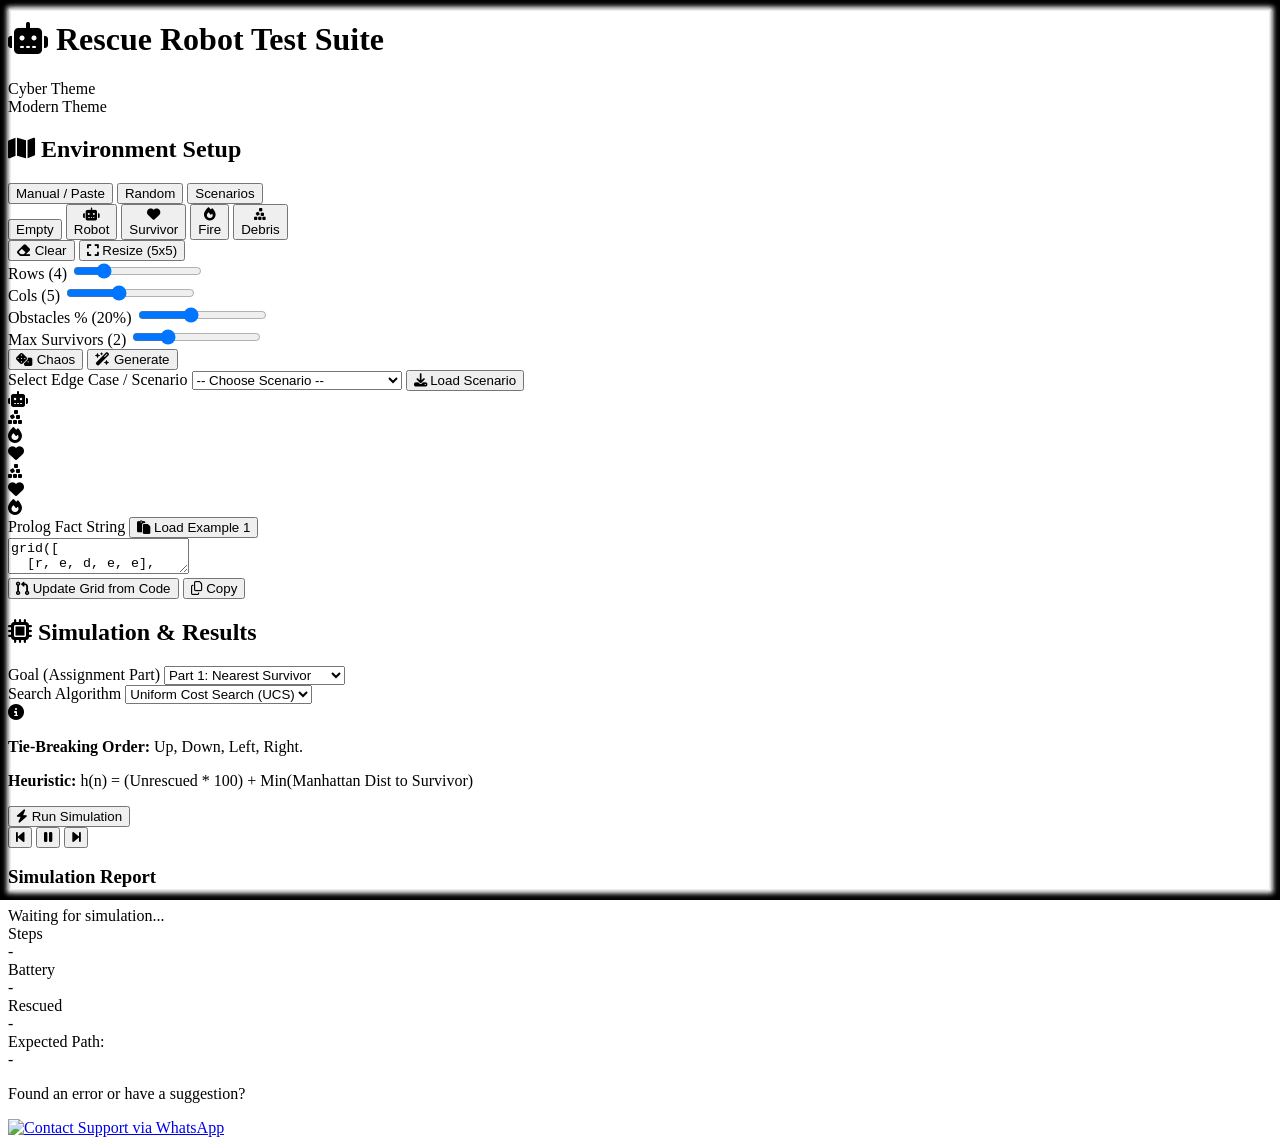
==== index.html @ 8b860c60 "Add files via upload" ====
<!DOCTYPE html>
<html lang="en" class="theme-cyber">
<head>
    <meta charset="UTF-8">
    <meta name="viewport" content="width=device-width, initial-scale=1.0">
    <title>Rescue Robot Test Suite</title>
    <!-- Favicon Robot -->
    <link rel="icon" href="data:image/svg+xml,<svg xmlns=%22http://www.w3.org/2000/svg%22 viewBox=%220 0 100 100%22><text y=%22.9em%22 font-size=%2290%22>🤖</text></svg>">
    <!-- Tailwind CSS CDN -->
    <script src="https://cdn.tailwindcss.com"></script>
    <script>
        tailwind.config = {
            darkMode: 'class',
            theme: {
                extend: {
                    colors: {
                        cyber: {
                            bg: '#0F172A',
                            panel: '#1E293B',
                            primary: '#38BDF8',
                            secondary: '#818CF8',
                            accent: '#F472B6',
                            text: '#F8FAFC'
                        },
                        modern: {
                            bg: '#F8FAFC',
                            panel: '#FFFFFF',
                            primary: '#3B82F6',
                            secondary: '#6366F1',
                            accent: '#EC4899',
                            text: '#0F172A'
                        }
                    }
                }
            }
        }
    </script>
    <style type="text/tailwindcss">
        @layer components {
            .btn-primary {
                @apply bg-cyber-primary text-gray-900 py-2 px-4 rounded font-semibold hover:bg-blue-400 transition-colors shadow-[0_0_15px_rgba(56,189,248,0.4)] hover:shadow-[0_0_20px_rgba(56,189,248,0.6)];
            }
            .theme-modern .btn-primary {
                @apply bg-modern-primary text-white shadow-md hover:bg-blue-600 hover:shadow-lg;
            }
            .btn-secondary {
                @apply bg-gray-700 text-white py-2 px-4 rounded hover:bg-gray-600 transition-colors;
            }
            .theme-modern .btn-secondary {
                @apply bg-gray-200 text-gray-800 hover:bg-gray-300;
            }
            .tab-btn {
                @apply px-4 py-2 text-sm font-semibold rounded-lg bg-gray-800 border border-gray-700 text-gray-400 hover:bg-gray-700 hover:text-white transition-colors flex-1 text-center cursor-pointer shadow-sm;
            }
            .tab-btn.active {
                @apply bg-cyber-primary border-cyber-primary text-gray-900 hover:bg-blue-400 shadow-[0_0_10px_rgba(56,189,248,0.4)];
            }
            .theme-modern .tab-btn {
                @apply bg-transparent border-transparent text-gray-600 hover:bg-gray-200;
            }
            .theme-modern .tab-btn.active {
                @apply bg-white border-gray-300 text-modern-primary shadow-sm hover:bg-gray-50;
            }
            .tool-btn {
                @apply p-2 rounded flex flex-col items-center justify-center gap-1 border-2 border-transparent transition-all opacity-60 hover:opacity-100;
            }
            .tool-btn.active {
                @apply border-cyber-primary bg-gray-800 opacity-100;
            }
            .theme-modern .tool-btn.active {
                @apply border-modern-primary bg-gray-100;
            }
            .grid-cell {
                @apply aspect-square rounded-lg cursor-pointer transition-all duration-300 flex items-center justify-center text-2xl shadow-md border border-[rgba(255,255,255,0.05)] relative;
            }
            .cell-e { @apply bg-gray-600/20 hover:bg-gray-500/30; }
            .theme-modern .cell-e { @apply bg-gray-200 hover:bg-gray-300; }
            .cell-r { @apply bg-blue-500 text-white shadow-[0_0_15px_rgba(59,130,246,0.5)]; z-index: 10; }
            .cell-s { @apply bg-green-500 text-white shadow-[0_0_15px_rgba(34,197,94,0.5)]; }
            .cell-f { @apply bg-orange-500 text-white animate-pulse shadow-[0_0_15px_rgba(249,115,22,0.5)]; }
            .cell-d { @apply bg-gray-500 text-white; }
        }
    </style>
    <!-- FontAwesome for icons -->
    <link rel="stylesheet" href="https://cdnjs.cloudflare.com/ajax/libs/font-awesome/6.4.0/css/all.min.css">
    <!-- Custom CSS -->
    <link rel="stylesheet" href="style.css">
</head>
<body class="bg-cyber-bg text-cyber-text transition-colors duration-500 min-h-screen font-sans flex flex-col items-center p-4">

    <!-- Header -->
    <header class="w-full max-w-6xl flex justify-between items-center py-4 mb-6 border-b border-gray-700">
        <h1 class="text-2xl font-bold flex items-center gap-3">
            <i class="fa-solid fa-robot text-cyber-primary"></i>
            Rescue Robot <span class="text-cyber-secondary font-light">Test Suite</span>
        </h1>
        <div class="flex items-center gap-4">
            <!-- Theme Toggle -->
            <label class="flex items-center cursor-pointer">
                <div class="mr-3 font-medium text-sm text-gray-400 theme-label">Cyber Theme</div>
                <div class="relative">
                    <input type="checkbox" id="theme-toggle" class="sr-only">
                    <div class="block bg-gray-600 w-14 h-8 rounded-full transition-colors toggle-bg"></div>
                    <div class="dot absolute left-1 top-1 bg-white w-6 h-6 rounded-full transition transform"></div>
                </div>
                <div class="ml-3 font-medium text-sm text-gray-400 theme-label">Modern Theme</div>
            </label>
        </div>
    </header>

    <!-- Main Content -->
    <main class="w-full max-w-6xl grid grid-cols-1 lg:grid-cols-2 gap-8">
        
        <!-- Left Panel: Setup -->
        <section class="panel p-6 rounded-2xl shadow-xl flex flex-col gap-6">
            <h2 class="text-xl font-semibold mb-2 border-b border-gray-700 pb-2"><i class="fa-solid fa-map"></i> Environment Setup</h2>
            
            <!-- Controls Tabs -->
            <div class="flex gap-2 mb-2 bg-gray-900/40 p-1.5 rounded-xl border border-gray-700/40">
                <button class="tab-btn active" data-target="tab-manual">Manual / Paste</button>
                <button class="tab-btn" data-target="tab-random">Random</button>
                <button class="tab-btn" data-target="tab-scenario">Scenarios</button>
            </div>

            <div id="tab-manual" class="tab-content block">
                <div class="flex gap-2 flex-wrap mb-4 paint-palette">
                    <button class="tool-btn active group" data-type="e" title="Empty (e)">
                        <div class="w-6 h-6 bg-gray-600 rounded"></div> <span class="text-sm">Empty</span>
                    </button>
                    <button class="tool-btn group" data-type="r" title="Robot (r)">
                        <div class="w-6 h-6 flex items-center justify-center bg-blue-500 rounded text-white text-xs"><i class="fa-solid fa-robot"></i></div> <span class="text-sm">Robot</span>
                    </button>
                    <button class="tool-btn group" data-type="s" title="Survivor (s)">
                        <div class="w-6 h-6 flex items-center justify-center bg-green-500 rounded text-white text-xs"><i class="fa-solid fa-heart"></i></div> <span class="text-sm">Survivor</span>
                    </button>
                    <button class="tool-btn group" data-type="f" title="Fire (f)">
                        <div class="w-6 h-6 flex items-center justify-center bg-orange-500 rounded text-white text-xs"><i class="fa-solid fa-fire"></i></div> <span class="text-sm">Fire</span>
                    </button>
                    <button class="tool-btn group" data-type="d" title="Debris (d)">
                        <div class="w-6 h-6 flex items-center justify-center bg-gray-500 rounded text-white text-xs"><i class="fa-solid fa-cubes-stacked"></i></div> <span class="text-sm">Debris</span>
                    </button>
                </div>
                <div class="flex gap-2">
                    <button id="btn-clear-grid" class="btn-secondary w-full"><i class="fa-solid fa-eraser"></i> Clear</button>
                    <button id="btn-expand-grid" class="btn-secondary w-full"><i class="fa-solid fa-expand"></i> Resize (5x5)</button>
                </div>
            </div>

            <div id="tab-random" class="tab-content hidden">
                <div class="grid grid-cols-2 gap-4">
                    <div>
                        <label class="block text-xs text-gray-400 mb-1">Rows (<span id="val-rows">4</span>)</label>
                        <input type="range" id="inp-rows" min="3" max="8" value="4" class="w-full">
                    </div>
                    <div>
                        <label class="block text-xs text-gray-400 mb-1">Cols (<span id="val-cols">5</span>)</label>
                        <input type="range" id="inp-cols" min="3" max="8" value="5" class="w-full">
                    </div>
                    <div>
                        <label class="block text-xs text-gray-400 mb-1">Obstacles % (<span id="val-obs">20</span>%)</label>
                        <input type="range" id="inp-obs" min="0" max="50" value="20" class="w-full">
                    </div>
                    <div>
                        <label class="block text-xs text-gray-400 mb-1">Max Survivors (<span id="val-surv">2</span>)</label>
                        <input type="range" id="inp-surv" min="1" max="5" value="2" class="w-full">
                    </div>
                </div>
                <div class="flex gap-2 mt-4">
                    <button id="btn-gen-chaos" class="btn-secondary w-1/3"><i class="fa-solid fa-dice"></i> Chaos</button>
                    <button id="btn-gen-random" class="btn-primary w-2/3"><i class="fa-solid fa-wand-magic-sparkles"></i> Generate</button>
                </div>
            </div>

            <div id="tab-scenario" class="tab-content hidden">
                <label class="block text-xs text-gray-400 mb-2">Select Edge Case / Scenario</label>
                <select id="sel-scenario" class="w-full bg-gray-800 text-white rounded p-2 border border-gray-600 mb-4">
                    <option value="" disabled selected>-- Choose Scenario --</option>
                    <option value="ex1">Example 1 (Assignment)</option>
                    <option value="ex2">Example 2 (Assignment)</option>
                    <option value="no-path">No Path Exists</option>
                    <option value="battery-death">Battery Depletion (Far Survivor)</option>
                    <option value="trapped">Trapped Robot</option>
                    <option value="no-survivor">No Survivors Present</option>
                </select>
                <button id="btn-load-scenario" class="btn-primary w-full"><i class="fa-solid fa-download"></i> Load Scenario</button>
            </div>

            <!-- The Grid Display -->
            <div class="flex-grow flex items-center justify-center p-6 bg-gray-900/50 rounded-xl border border-gray-700/30 min-h-[300px]">
                <div id="grid-container" class="grid gap-2 relative transition-all w-full max-w-lg mx-auto">
                    <!-- JavaScript will inject grid cells here -->
                </div>
            </div>

            <!-- Prolog Code Box -->
            <div class="relative mt-2">
                <div class="flex justify-between text-xs text-gray-400 mb-1">
                    <span>Prolog Fact String</span>
                    <button class="text-cyber-primary hover:text-white" onclick="document.getElementById('prolog-input').value = 'grid([\n  [r, e, d, e, e],\n  [e, e, f, e, s],\n  [d, e, e, e, e],\n  [e, s, e, f, e]\n]).'"><i class="fa-solid fa-paste"></i> Load Example 1</button>
                </div>
                <!-- Textarea so user can paste their own -->
                <textarea id="prolog-input" class="w-full bg-gray-900 text-green-400 font-mono text-sm p-3 rounded border border-gray-700 h-28 resize-none focus:outline-none focus:border-cyber-primary transition-colors" spellcheck="false"></textarea>
                <div class="flex gap-2 mt-2">
                    <button id="btn-parse-prolog" class="text-xs bg-gray-700 hover:bg-gray-600 px-3 py-1 rounded transition-colors"><i class="fa-solid fa-code-pull-request"></i> Update Grid from Code</button>
                    <button id="btn-copy-prolog" class="text-xs bg-gray-700 hover:bg-gray-600 px-3 py-1 rounded transition-colors ml-auto"><i class="fa-regular fa-copy"></i> Copy</button>
                </div>
            </div>

        </section>

        <!-- Right Panel: Simulator -->
        <section class="panel p-6 rounded-2xl shadow-xl flex flex-col gap-6">
            <h2 class="text-xl font-semibold mb-2 border-b border-gray-700 pb-2"><i class="fa-solid fa-microchip"></i> Simulation & Results</h2>
            
            <div class="grid grid-cols-2 gap-4">
                <div class="settings-box">
                    <label class="block text-xs text-gray-400 mb-1 font-bold">Goal (Assignment Part)</label>
                    <select id="sel-part" class="w-full bg-gray-800 text-white rounded p-2 border border-gray-600 cursor-pointer">
                        <option value="1">Part 1: Nearest Survivor</option>
                        <option value="2">Part 2: Maximize Survivors</option>
                    </select>
                </div>
                <div class="settings-box">
                    <label class="block text-xs text-gray-400 mb-1 font-bold">Search Algorithm</label>
                    <select id="sel-algo" class="w-full bg-gray-800 text-white rounded p-2 border border-gray-600 cursor-pointer">
                        <option value="ucs">Uniform Cost Search (UCS)</option>
                        <option value="gbfs" disabled>Greedy Best-First</option>
                    </select>
                </div>
            </div>

            <div class="bg-gray-800/50 rounded-lg p-3 border border-gray-700/50 text-sm shadow-inner relative group">
                <i class="fa-solid fa-circle-info text-cyber-secondary absolute top-3 left-3"></i>
                <div class="pl-6">
                    <p class="mb-1"><strong class="text-gray-300">Tie-Breaking Order:</strong> Up, Down, Left, Right.</p>
                    <p id="heuristic-note" class="text-gray-400 text-xs mt-1 hidden"><strong class="text-gray-300">Heuristic:</strong> h(n) = (Unrescued * 100) + Min(Manhattan Dist to Survivor)</p>
                </div>
            </div>

            <!-- Controls -->
            <div class="flex gap-3 items-center justify-center p-4 bg-gray-900 rounded-xl border border-gray-700 mt-2">
                <button id="btn-run" class="flex-grow btn-primary py-3 text-lg font-bold uppercase tracking-wider relative overflow-hidden group">
                    <span class="relative z-10"><i class="fa-solid fa-bolt text-yellow-400 mr-2"></i> Run Simulation</span>
                    <div class="absolute inset-0 bg-blue-500 opacity-0 group-hover:opacity-20 transition-opacity"></div>
                </button>
            </div>
            
            <div id="playback-controls" class="flex justify-center gap-4 hidden">
                 <button id="btn-step-prev" class="w-10 h-10 rounded-full bg-gray-700 hover:bg-gray-600 flex items-center justify-center transition-colors"><i class="fa-solid fa-backward-step"></i></button>
                 <button id="btn-play-pause" class="w-12 h-12 rounded-full bg-cyber-primary hover:bg-blue-400 text-white flex items-center justify-center shadow-lg shadow-cyber-primary/20 transition-colors"><i class="fa-solid fa-pause"></i></button>
                 <button id="btn-step-next" class="w-10 h-10 rounded-full bg-gray-700 hover:bg-gray-600 flex items-center justify-center transition-colors"><i class="fa-solid fa-forward-step"></i></button>
            </div>

            <!-- Results -->
            <div class="flex-grow bg-gray-900 rounded-xl p-5 border border-gray-700 flex flex-col justify-between shadow-inner">
                <div>
                    <h3 class="text-sm text-gray-400 uppercase tracking-widest font-bold mb-3">Simulation Report</h3>
                    
                    <div id="result-status" class="text-lg font-mono text-white mb-4 min-h-[28px]">
                        Waiting for simulation...
                    </div>
                </div>

                <div class="grid grid-cols-3 gap-2 mt-auto">
                    <div class="bg-gray-800 rounded-lg p-3 text-center border border-gray-700">
                        <div class="text-xs text-gray-400 mb-1">Steps</div>
                        <div id="res-steps" class="text-2xl font-bold text-white">-</div>
                    </div>
                    <div class="bg-gray-800 rounded-lg p-3 text-center border border-gray-700">
                        <div class="text-xs text-gray-400 mb-1">Battery</div>
                        <div id="res-batt" class="text-2xl font-bold text-green-400">-</div>
                    </div>
                    <div class="bg-gray-800 rounded-lg p-3 text-center border border-gray-700">
                        <div class="text-xs text-gray-400 mb-1">Rescued</div>
                        <div id="res-surv" class="text-2xl font-bold text-cyber-accent">-</div>
                    </div>
                </div>
            </div>

            <!-- PATH LIST -->
            <div class="bg-gray-900 rounded-xl p-3 border border-gray-700 shadow-inner h-24 overflow-y-auto custom-scrollbar">
                <div class="text-xs text-gray-400 mb-1">Expected Path:</div>
                <div id="res-path" class="font-mono text-sm text-gray-300 break-words">
                    -
                </div>
            </div>

            <!-- Custom Contact Section -->
            <div class="mt-4 flex flex-col items-center justify-center p-4 bg-gray-800/30 rounded-xl border border-gray-700/50">
                <p class="text-xs text-gray-400 mb-3 text-center">Found an error or have a suggestion?</p>
                <a href="https://wa.me/201554531921" target="_blank" class="hover:scale-105 transition-transform duration-300 drop-shadow-[0_0_15px_rgba(244,114,182,0.3)] hover:drop-shadow-[0_0_20px_rgba(56,189,248,0.6)]">
                    <img src="https://i.ibb.co/Xff3c7qZ/errors.png" alt="Contact Support via WhatsApp" class="w-full max-w-[200px] object-contain">
                </a>
            </div>

        </section>

    </main>

    <!-- Custom Logic scripts -->
    <script src="app.js"></script>
</body>
</html>
---- style.css ----
/* Base Overrides */
html {
    transition: background-color 0.5s ease, color 0.5s ease;
}

/* Theme Toggle Slider */
.theme-cyber #theme-toggle:checked ~ .toggle-bg {
    background-color: #3B82F6;
}
.theme-modern #theme-toggle:checked ~ .toggle-bg {
    background-color: #3B82F6;
}
#theme-toggle:checked ~ .dot {
    transform: translateX(100%);
}

#theme-toggle:not(:checked) ~ .toggle-bg {
    background-color: #4B5563;
}

/* cyber vs modern overrides */
.theme-modern body {
    background-color: #f0f4f8;
    color: #1a202c;
}
.theme-modern .panel {
    background-color: #ffffff;
    box-shadow: 0 10px 25px -5px rgba(0, 0, 0, 0.1), 0 8px 10px -6px rgba(0, 0, 0, 0.1);
    border: 1px solid #e2e8f0;
}
.theme-modern .bg-gray-800, .theme-modern .bg-gray-900, .theme-modern .bg-gray-800\/50, .theme-modern .bg-gray-800\/30 {
    background-color: #f8fafc !important;
    border-color: #e2e8f0 !important;
    color: #334155;
}
.theme-modern input, .theme-modern select, .theme-modern textarea {
    background-color: #fff !important;
    color: #0f172a !important;
    border-color: #cbd5e1 !important;
}
.theme-modern .text-white { color: #0f172a !important; }
.theme-modern .text-gray-400 { color: #64748b !important; }
.theme-modern .text-gray-300 { color: #475569 !important; }
.theme-modern .text-green-400 { color: #16a34a !important; }

/* Scrollbar */
.custom-scrollbar::-webkit-scrollbar {
    width: 6px;
}
.custom-scrollbar::-webkit-scrollbar-track {
    background: transparent;
}
.custom-scrollbar::-webkit-scrollbar-thumb {
    background-color: #4b5563;
    border-radius: 10px;
}

/* Base grid cell shadow structure */
.grid-cell::before {
    content: '';
    position: absolute;
    inset: 0;
    border-radius: inherit;
    box-shadow: inset 0 0 10px rgba(0,0,0,0.5);
    pointer-events: none;
}
.theme-modern .grid-cell::before {
    box-shadow: inset 0 0 5px rgba(0,0,0,0.1);
}

/* Path animation glowing */
.cell-path {
    animation: pathGlow 1.5s infinite alternate;
}

@keyframes pathGlow {
    from { box-shadow: inset 0 0 10px rgba(244, 114, 182, 0.5), 0 0 10px rgba(244, 114, 182, 0.5); background-color: rgba(244, 114, 182, 0.4); }
    to { box-shadow: inset 0 0 20px rgba(244, 114, 182, 0.8), 0 0 20px rgba(244, 114, 182, 0.8); background-color: rgba(244, 114, 182, 0.7); }
}

.theme-modern .cell-path {
    background-color: #fbcfe8 !important;
    border: 2px solid #ec4899;
    box-shadow: none !important;
    animation: none;
}
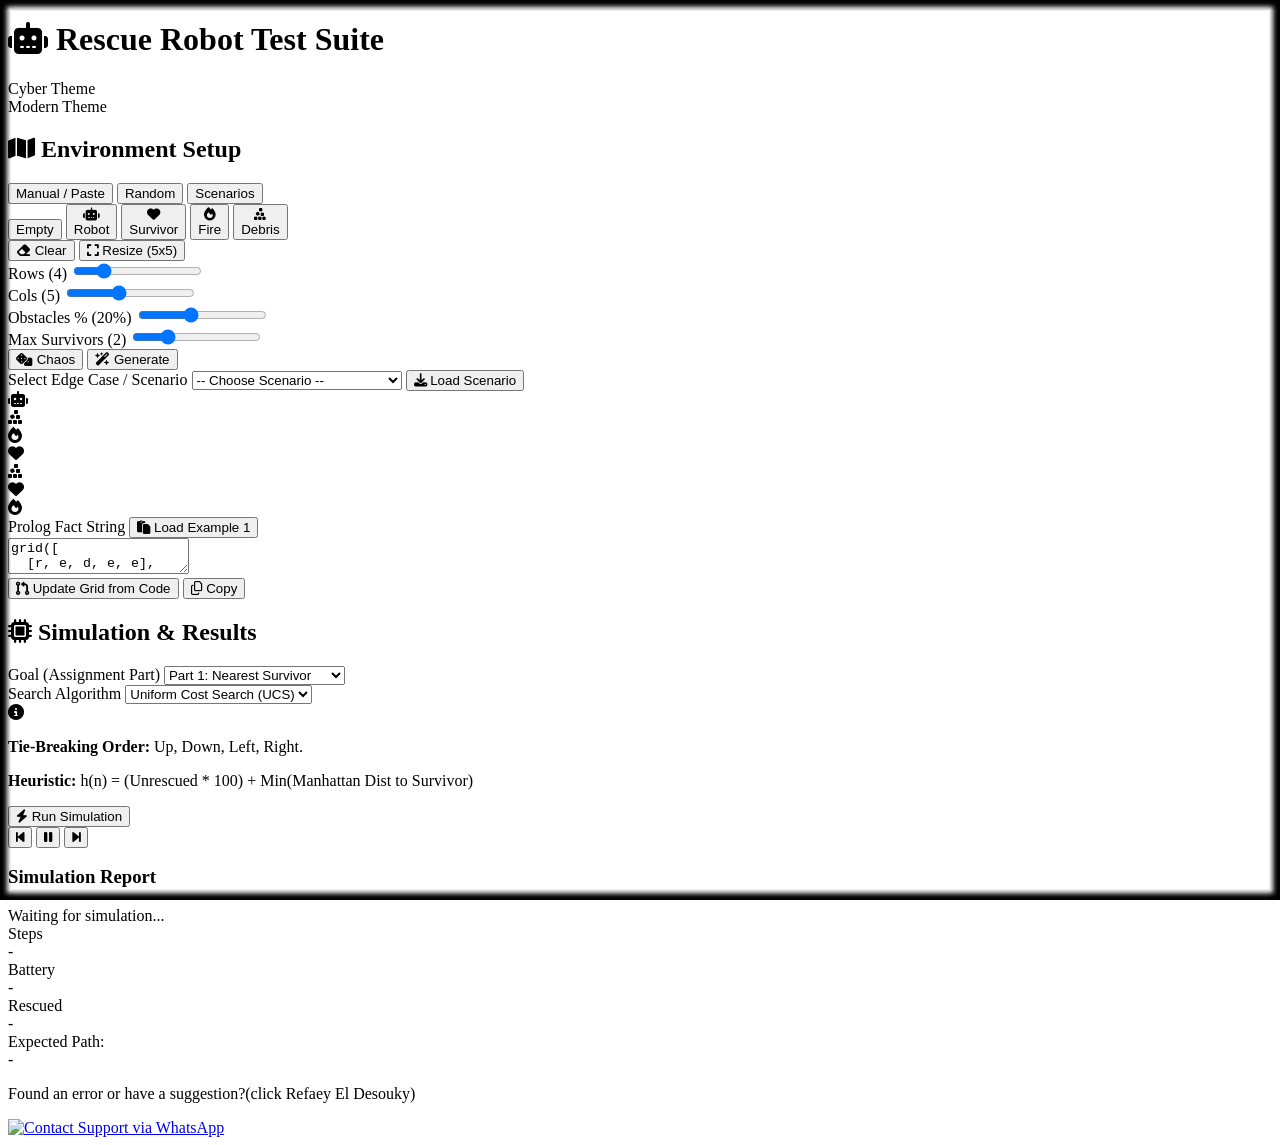
==== commit ae962978: "Update contact suggestion text in index.html" ====
--- a/index.html
+++ b/index.html
@@ -287,7 +287,7 @@
 
             <!-- Custom Contact Section -->
             <div class="mt-4 flex flex-col items-center justify-center p-4 bg-gray-800/30 rounded-xl border border-gray-700/50">
-                <p class="text-xs text-gray-400 mb-3 text-center">Found an error or have a suggestion?</p>
+                <p class="text-xs text-gray-400 mb-3 text-center">Found an error or have a suggestion?(click Refaey El Desouky)</p>
                 <a href="https://wa.me/201554531921" target="_blank" class="hover:scale-105 transition-transform duration-300 drop-shadow-[0_0_15px_rgba(244,114,182,0.3)] hover:drop-shadow-[0_0_20px_rgba(56,189,248,0.6)]">
                     <img src="https://i.ibb.co/Xff3c7qZ/errors.png" alt="Contact Support via WhatsApp" class="w-full max-w-[200px] object-contain">
                 </a>
